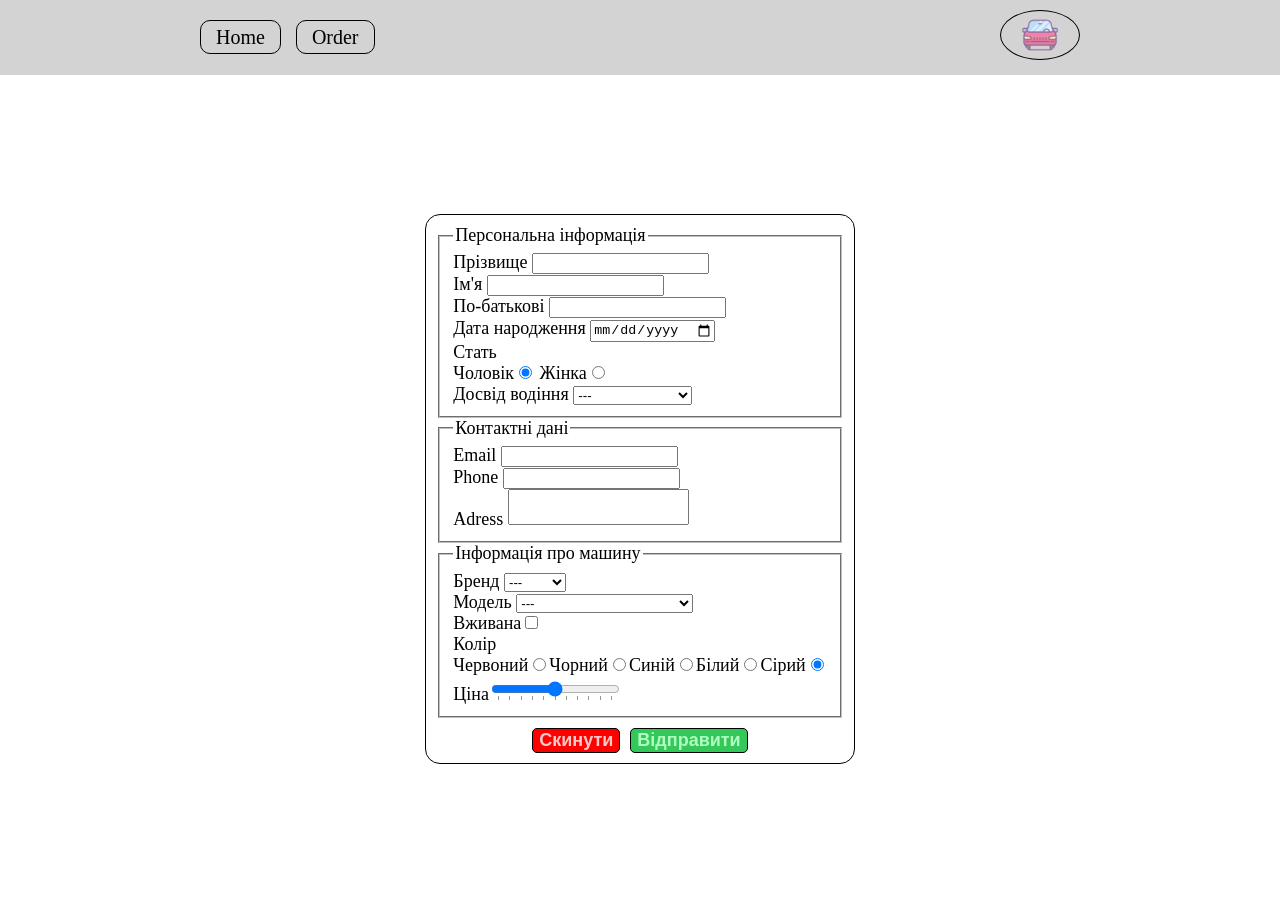
==== assets/pages/form.html @ 5463cb72 "Improve Car shop" ====
<!doctype html>
<html lang="en">
  <head>
    <meta charset="UTF-8" />
    <meta name="viewport" content="width=device-width, initial-scale=1.0" />
    <title>Car Shop - Form</title>
    <link rel="stylesheet" href="../styles/index.css" />
    <link rel="stylesheet" href="../styles/form.css" />
    <link
      rel="shortcut icon"
      href="../icons/icons8-car-32.ico"
      type="image/x-icon"
    />
  </head>
  <body>
    <header>
      <nav>
        <ul class="nav-list">
          <li><a href="../../index.html" class="nav-link">Home</a></li>
          <li><a href="./form.html" class="nav-link">Order</a></li>
        </ul>
        <img src="../icons/icons8-car-100.png" alt="Logo" class="logo-img" />
      </nav>
    </header>
    <main>
      <form>
        <!-- personal info -->
        <fieldset>
          <legend>Персональна інформація</legend>
          <div>
            <label for="last-name">Прізвище </label
            ><input type="text" id="last-name" required />
          </div>
          <div>
            <label for="first-name">Ім'я </label
            ><input type="text" id="first-name" required />
          </div>
          <div>
            <label for="patronymic">По-батькові </label
            ><input type="text" id="patronymic" required />
          </div>
          <div>
            <label for="birthday">Дата народження </label
            ><input type="date" id="birthday" required />
          </div>
          <div>
            <p>Стать</p>
            <label for="male">Чоловік</label
            ><input type="radio" name="radio" id="male" checked />
            <label for="female">Жінка</label
            ><input type="radio" name="radio" id="female" />
          </div>
          <div>
            <label for="drive-experience">Досвід водіння </label>
            <select id="drive-experience" required>
              <option value="">---</option>
              <option value="менше 1 року">менше 1 року</option>
              <option value="1 рік">1 рік</option>
              <option value="2 роки">2 роки</option>
              <option value="3 роки">3 роки</option>
              <option value="4 роки">4 роки</option>
              <option value="5 років">5 років</option>
              <option value="6 років">6 років</option>
              <option value="7 років">7 років</option>
              <option value="8 років">8 років</option>
              <option value="9 років">9 років</option>
              <option value="10 років">10 років</option>
              <option value="більше 10 років">більше 10 років</option>
            </select>
          </div>
        </fieldset>
        <!-- contacts -->
        <fieldset>
          <legend>Контактні дані</legend>
          <div>
            <label for="email">Email </label
            ><input type="email" id="email" required />
          </div>
          <div>
            <label for="phone">Phone </label
            ><input type="tel" id="phone" required />
          </div>
          <div>
            <label for="adress">Adress </label
            ><textarea id="adress" required></textarea>
          </div>
        </fieldset>
        <!-- car info  -->
        <fieldset>
          <legend>Інформація про машину</legend>
          <div>
            <label for="brand">Бренд</label>
            <select id="brand" required>
              <option value="">---</option>
              <option value="Ford">Ford</option>
              <option value="Toyota">Toyota</option>
              <option value="BMW">BMW</option>
            </select>
          </div>
          <div>
            <label for="model">Модель</label>
            <select id="model" required>
              <option value="">---</option>
              <option value="Mustang Mach-E">Mustang Mach-E</option>
              <option value="Ranger Raptor">Ranger Raptor</option>
              <option value="Corolla Cross">Corolla Cross</option>
              <option value="Hilux">Hilux</option>
              <option value="i5 xDrive40">i5 xDrive40</option>
              <option value="M4 Competetion M xDrive">
                M4 Competetion M xDrive
              </option>
            </select>
          </div>
          <div>
            <label for="checkbox">Вживана</label
            ><input type="checkbox" id="checkbox" />
          </div>
          <div>
            <p>Колір</p>
            <label for="red">Червоний</label
            ><input type="radio" name="color" id="red" /><label for="black"
              >Чорний</label
            ><input type="radio" name="color" id="black" /><label for="blue"
              >Синій</label
            ><input type="radio" name="color" id="blue" /><label for="white"
              >Білий</label
            ><input type="radio" name="color" id="white" /><label for="grey"
              >Сірий</label
            ><input type="radio" name="color" id="grey" checked />
          </div>
          <div>
            <label for="price">Ціна</label
            ><input
              type="range"
              id="price"
              min="15000"
              max="65000"
              step="5000"
              list="money"
            />
            <datalist id="money">
              <option value="15000"></option>
              <option value="20000"></option>
              <option value="25000"></option>
              <option value="30000"></option>
              <option value="35000"></option>
              <option value="40000"></option>
              <option value="45000"></option>
              <option value="50000"></option>
              <option value="55000"></option>
              <option value="60000"></option>
              <option value="65000"></option>
            </datalist>
          </div>
        </fieldset>
        <!-- buttons -->
        <div class="buttons">
          <input type="reset" value="Скинути" />
          <input type="submit" value="Відправити" />
        </div>
      </form>
    </main>
  </body>
</html>
---- assets/styles/index.css ----
* {
  box-sizing: border-box;
}

body {
  margin: 0;
}

/* header*/

nav {
  display: flex;
  justify-content: space-between;
  padding: 10px 300px;
  background-color: lightgray;
}

.nav-list {
  display: flex;
  align-items: center;
  list-style: none;
  padding: 0;
  gap: 15px;
}

.nav-link {
  font-size: 20px;
  padding: 5px 15px;
  border: 1px solid black;
  border-radius: 10px;
  text-decoration: none;
  color: black;
}

.nav-link:hover {
  transition: 0.3s;
  background-color: #e5e5e5;
}

.logo-img {
  height: 50px;
  padding: 5px 20px;
  border: solid 1px black;
  border-radius: 50%;
}

/* main */

main {
  margin: 0 15%;
}

.div-heading1 {
  text-align: center;
}

.logo-title {
  display: flex;
  padding-left: 3px;
  gap: 15px;
  align-items: center;
}

.heading3 {
  margin: 10px 0;
}

.brand-story {
  margin: 10px 0;
}

.description-models-div {
  display: flex;
  justify-content: space-between;
  margin: 0 15%; /* 225px */
}

.description-models-card {
  border: 1px solid black;
  border-radius: 25px;
  max-width: 400px;
  overflow: hidden;
}

.model-img {
  width: 400px;
}

.heading3-about-car {
  margin: 10px 10px;
}

.about-car {
  margin: 0 10px 10px 10px;
}

.div-response {
  width: fit-content;
  min-width: 100px;
  border: 1px solid black;
  border-radius: 15px;
  margin-bottom: 15px;
}

.heading4,
.p-response {
  margin: 10px 5px;
}

table,
thead,
tbody,
th,
td {
  border: 2px solid teal;
  text-align: center;
}

table {
  margin: auto;
  margin-top: 25px;
  margin-bottom: 25px;
}

caption {
  font-size: 20px;
}

th,
td {
  font-size: 18px;
}

/* footer */

footer {
  display: flex;
  justify-content: space-between;
  background-color: lightgray;
  padding: 5px 300px;
}

.footer-address {
  display: flex;
  align-items: center;
  justify-content: center;
  flex-direction: column;
}

.footer-link {
  text-decoration: none;
  color: black;
  cursor: pointer;
  padding: 5px 0;
}

/* to top btn*/

.to-top-btn {
  position: fixed;
  right: 20px;
  bottom: 10px;
  max-width: 50px;
  max-height: 50px;
  box-shadow: 0 0 5px rgba(0, 0, 0, 0.5);
  border: 1px solid black;
  border-radius: 50%;
}

.to-top-btn:hover {
  background-color: rgb(235, 235, 235);
  transition: 0.3s;
}

.to-top-img {
  width: 50px;
}

/* adaptability */

@media (max-width: 1700px) {
  .description-models-div {
    margin: 0 10%;
  }

  footer {
    padding: 5px 250px;
  }
}

@media (max-width: 1600px) {
  nav {
    padding: 10px 250px;
  }

  .description-models-div {
    margin: 0 8.5%;
  }

  footer {
    padding: 5px 250px;
  }
}

@media (max-width: 1450px) {
  nav {
    padding: 10px 200px;
  }

  .description-models-div {
    margin: 0 5%;
  }

  footer {
    padding: 5px 250px;
  }
}

@media (max-width: 1350px) {
  .description-models-div {
    margin: 0 3%;
  }

  footer {
    flex-direction: column;
    text-align: center;
    padding: 5px 0;
  }

  .footer-address {
    margin: 5px 0;
  }
}

@media (max-width: 1250px) {
  nav {
    padding: 10px 150px;
  }

  .description-models-div {
    margin: 0;
  }
}

@media (max-width: 1200px) {
  .description-models-div {
    align-items: center;
    flex-direction: column;
  }

  .description-models-card {
    margin: 10px 0;
  }
}

@media (max-width: 1050px) {
  nav {
    padding: 10px 100px;
  }
}

@media (max-width: 750px) {
  nav {
    padding: 10px 50px;
  }

  main {
    margin: 0 50px;
  }
}

@media (max-width: 600px) {
  nav {
    padding: 10px 25px;
  }

  main {
    margin: 0 25px;
  }
}
---- assets/styles/form.css ----
* {
  box-sizing: border-box;
}

main {
  display: flex;
  align-items: center;
  justify-content: center;
  font-size: 18px;
  margin: 0;
  height: 92vh;
}

form {
  border: 1px solid black;
  border-radius: 15px;
  padding: 10px;
  align-items: center;
}

p {
  margin: 0 0;
}

textarea {
  resize: none;
}

.buttons {
  display: flex;
  justify-content: center;
  gap: 10px;
}

input[type="reset"],
input[type="submit"] {
  font-size: 18px;
  border: 1px solid black;
  font-weight: bolder;
  border-radius: 5px;
  margin-top: 10px;
  cursor: pointer;
}

input[type="reset"] {
  background-color: red;
  color: rgb(255, 200, 200);
}

input[type="submit"] {
  background-color: rgb(52 199 89);
  color: rgb(175, 255, 195);
}
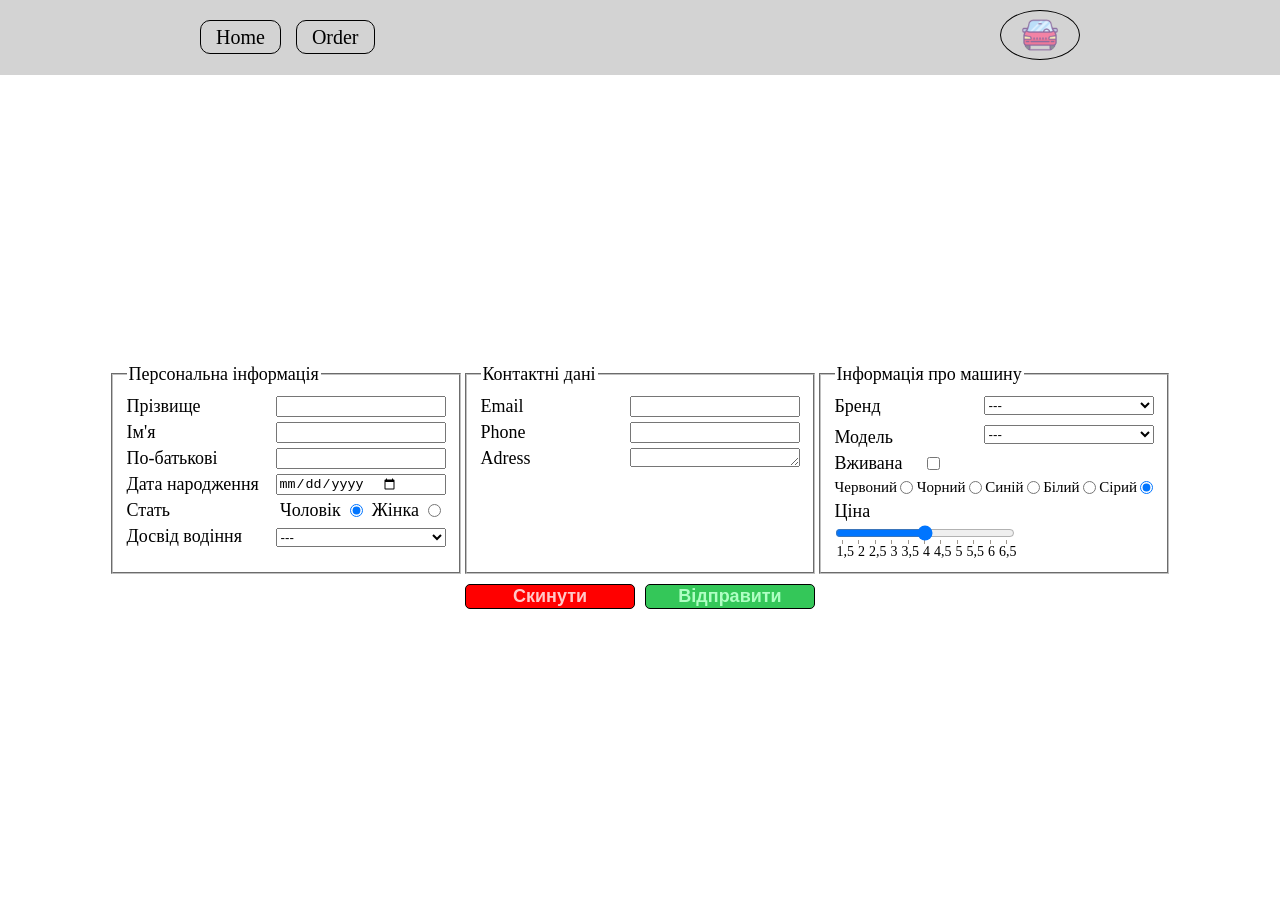
==== commit c35f6725: "Improve form" ====
--- a/assets/pages/form.html
+++ b/assets/pages/form.html
@@ -1,11 +1,10 @@
 <!doctype html>
-<html lang="en">
+<html lang="uk">
   <head>
     <meta charset="UTF-8" />
     <meta name="viewport" content="width=device-width, initial-scale=1.0" />
     <title>Car Shop - Form</title>
-    <link rel="stylesheet" href="../styles/index.css" />
-    <link rel="stylesheet" href="../styles/form.css" />
+    <link rel="stylesheet" href="../styles/style-form.css" />
     <link
       rel="shortcut icon"
       href="../icons/icons8-car-32.ico"
@@ -24,140 +23,137 @@
     </header>
     <main>
       <form>
-        <!-- personal info -->
-        <fieldset>
-          <legend>Персональна інформація</legend>
-          <div>
-            <label for="last-name">Прізвище </label
-            ><input type="text" id="last-name" required />
-          </div>
-          <div>
-            <label for="first-name">Ім'я </label
-            ><input type="text" id="first-name" required />
-          </div>
-          <div>
-            <label for="patronymic">По-батькові </label
-            ><input type="text" id="patronymic" required />
-          </div>
-          <div>
-            <label for="birthday">Дата народження </label
-            ><input type="date" id="birthday" required />
-          </div>
-          <div>
-            <p>Стать</p>
-            <label for="male">Чоловік</label
-            ><input type="radio" name="radio" id="male" checked />
-            <label for="female">Жінка</label
-            ><input type="radio" name="radio" id="female" />
-          </div>
-          <div>
-            <label for="drive-experience">Досвід водіння </label>
-            <select id="drive-experience" required>
-              <option value="">---</option>
-              <option value="менше 1 року">менше 1 року</option>
-              <option value="1 рік">1 рік</option>
-              <option value="2 роки">2 роки</option>
-              <option value="3 роки">3 роки</option>
-              <option value="4 роки">4 роки</option>
-              <option value="5 років">5 років</option>
-              <option value="6 років">6 років</option>
-              <option value="7 років">7 років</option>
-              <option value="8 років">8 років</option>
-              <option value="9 років">9 років</option>
-              <option value="10 років">10 років</option>
-              <option value="більше 10 років">більше 10 років</option>
-            </select>
-          </div>
-        </fieldset>
-        <!-- contacts -->
-        <fieldset>
-          <legend>Контактні дані</legend>
-          <div>
-            <label for="email">Email </label
-            ><input type="email" id="email" required />
-          </div>
-          <div>
-            <label for="phone">Phone </label
-            ><input type="tel" id="phone" required />
-          </div>
-          <div>
-            <label for="adress">Adress </label
-            ><textarea id="adress" required></textarea>
-          </div>
-        </fieldset>
-        <!-- car info  -->
-        <fieldset>
-          <legend>Інформація про машину</legend>
-          <div>
-            <label for="brand">Бренд</label>
-            <select id="brand" required>
-              <option value="">---</option>
-              <option value="Ford">Ford</option>
-              <option value="Toyota">Toyota</option>
-              <option value="BMW">BMW</option>
-            </select>
-          </div>
-          <div>
-            <label for="model">Модель</label>
-            <select id="model" required>
-              <option value="">---</option>
-              <option value="Mustang Mach-E">Mustang Mach-E</option>
-              <option value="Ranger Raptor">Ranger Raptor</option>
-              <option value="Corolla Cross">Corolla Cross</option>
-              <option value="Hilux">Hilux</option>
-              <option value="i5 xDrive40">i5 xDrive40</option>
-              <option value="M4 Competetion M xDrive">
-                M4 Competetion M xDrive
-              </option>
-            </select>
-          </div>
-          <div>
-            <label for="checkbox">Вживана</label
-            ><input type="checkbox" id="checkbox" />
-          </div>
-          <div>
-            <p>Колір</p>
-            <label for="red">Червоний</label
-            ><input type="radio" name="color" id="red" /><label for="black"
-              >Чорний</label
-            ><input type="radio" name="color" id="black" /><label for="blue"
-              >Синій</label
-            ><input type="radio" name="color" id="blue" /><label for="white"
-              >Білий</label
-            ><input type="radio" name="color" id="white" /><label for="grey"
-              >Сірий</label
-            ><input type="radio" name="color" id="grey" checked />
-          </div>
-          <div>
-            <label for="price">Ціна</label
-            ><input
-              type="range"
-              id="price"
-              min="15000"
-              max="65000"
-              step="5000"
-              list="money"
-            />
-            <datalist id="money">
-              <option value="15000"></option>
-              <option value="20000"></option>
-              <option value="25000"></option>
-              <option value="30000"></option>
-              <option value="35000"></option>
-              <option value="40000"></option>
-              <option value="45000"></option>
-              <option value="50000"></option>
-              <option value="55000"></option>
-              <option value="60000"></option>
-              <option value="65000"></option>
-            </datalist>
-          </div>
-        </fieldset>
+        <section class="content">
+          <!-- personal info -->
+          <fieldset class="personal-info">
+            <legend>Персональна інформація</legend>
+            <div>
+              <label for="last-name">Прізвище</label>
+              <label for="first-name">Ім'я</label>
+              <label for="patronymic">По-батькові</label>
+              <label for="birthday">Дата народження</label>
+              <label>Стать</label>
+              <label for="drive-experience">Досвід водіння </label>
+            </div>
+            <div>
+              <input type="text" id="last-name" required />
+              <input type="text" id="first-name" required />
+              <input type="text" id="patronymic" required />
+              <input type="date" id="birthday" required />
+              <div class="sex-radiobtn">
+                <label for="male">Чоловік</label
+                ><input type="radio" name="radio" id="male" checked />
+                <label for="female">Жінка</label
+                ><input type="radio" name="radio" id="female" />
+              </div>
+              <select id="drive-experience" required>
+                <option value="">---</option>
+                <option value="менше 1 року">менше 1 року</option>
+                <option value="1 рік">1 рік</option>
+                <option value="2 роки">2 роки</option>
+                <option value="3 роки">3 роки</option>
+                <option value="4 роки">4 роки</option>
+                <option value="5 років">5 років</option>
+                <option value="6 років">6 років</option>
+                <option value="7 років">7 років</option>
+                <option value="8 років">8 років</option>
+                <option value="9 років">9 років</option>
+                <option value="10 років">10 років</option>
+                <option value="більше 10 років">більше 10 років</option>
+              </select>
+            </div>
+          </fieldset>
+          <!-- contacts -->
+          <fieldset class="contact-data">
+            <legend>Контактні дані</legend>
+            <div>
+              <label for="email">Email </label>
+              <label for="phone">Phone </label>
+              <label for="adress">Adress </label>
+            </div>
+            <div>
+              <input type="email" id="email" required />
+              <input type="tel" id="phone" required />
+              <textarea id="adress" required></textarea>
+            </div>
+          </fieldset>
+          <!-- car info  -->
+          <fieldset>
+            <legend>Інформація про машину</legend>
+            <article class="brand-model">
+              <div>
+                <label for="brand">Бренд</label>
+                <label for="model">Модель</label>
+              </div>
+              <div>
+                <select id="brand" required>
+                  <option value="">---</option>
+                  <option value="Ford">Ford</option>
+                  <option value="Toyota">Toyota</option>
+                  <option value="BMW">BMW</option>
+                </select>
+                <select id="model" required>
+                  <option value="">---</option>
+                  <option value="Mustang Mach-E">Mustang Mach-E</option>
+                  <option value="Ranger Raptor">Ranger Raptor</option>
+                  <option value="Corolla Cross">Corolla Cross</option>
+                  <option value="Hilux">Hilux</option>
+                  <option value="i5 xDrive40">i5 xDrive40</option>
+                  <option value="M4 Competetion M xDrive">
+                    M4 Competetion M xDrive
+                  </option>
+                </select>
+              </div>
+            </article>
+            <article class="car-details">
+              <div class="used">
+                <label for="checkbox">Вживана</label>
+                <input type="checkbox" id="checkbox" />
+              </div>
+              <div class="color">
+                <label for="red">Червоний</label
+                ><input type="radio" name="color" id="red" /><label for="black"
+                  >Чорний</label
+                ><input type="radio" name="color" id="black" /><label for="blue"
+                  >Синій</label
+                ><input type="radio" name="color" id="blue" /><label for="white"
+                  >Білий</label
+                ><input type="radio" name="color" id="white" /><label for="grey"
+                  >Сірий</label
+                ><input type="radio" name="color" id="grey" checked />
+              </div>
+              <div class="price">
+                <label for="price">Ціна</label
+                ><input
+                  type="range"
+                  id="price"
+                  min="15000"
+                  max="65000"
+                  step="5000"
+                  list="money"
+                />
+                <datalist id="money">
+                  <option value="15000" label="1,5"></option>
+                  <option value="20000" label="2"></option>
+                  <option value="25000" label="2,5"></option>
+                  <option value="30000" label="3"></option>
+                  <option value="35000" label="3,5"></option>
+                  <option value="40000" label="4"></option>
+                  <option value="45000" label="4,5"></option>
+                  <option value="50000" label="5"></option>
+                  <option value="55000" label="5,5"></option>
+                  <option value="60000" label="6"></option>
+                  <option value="65000" label="6,5"></option>
+                </datalist>
+              </div>
+            </article>
+          </fieldset>
+        </section>
         <!-- buttons -->
-        <div class="buttons">
+        <section class="buttons">
           <input type="reset" value="Скинути" />
           <input type="submit" value="Відправити" />
-        </div>
+        </section>
       </form>
     </main>
   </body>
--- a/assets/styles/style-form.css
+++ b/assets/styles/style-form.css
@@ -0,0 +1,159 @@
+@import url(../styles/style.css);
+
+* {
+  box-sizing: border-box;
+}
+
+main {
+  display: flex;
+  align-items: center;
+  justify-content: center;
+  font-size: 18px;
+  margin: 0;
+  height: 92vh;
+}
+
+/* personal info */
+
+.content,
+fieldset,
+label,
+input,
+.sex-radiobtn,
+.drive-experience,
+article {
+  display: flex;
+}
+
+fieldset {
+  width: 350px;
+}
+
+.personal-info,
+.contact-data {
+  justify-content: space-between;
+}
+
+input,
+select,
+textarea {
+  width: 170px;
+}
+
+.sex-radiobtn {
+  justify-content: space-around;
+}
+
+input[type="radio"],
+input[type="checkbox"],
+input[type="range"] {
+  width: initial;
+  margin: 0;
+}
+
+label,
+input,
+select {
+  margin: 5px 0;
+}
+
+input[type="date"] {
+  margin: 0;
+}
+
+.personal-info select {
+  margin: 0;
+}
+
+/* contacts */
+
+textarea {
+  padding: 1px 2px;
+  height: 19px;
+  min-height: 19px;
+  max-height: 94px;
+  resize: vertical;
+}
+
+/* car info */
+
+fieldset:last-child {
+  flex-direction: column;
+}
+
+.brand-model {
+  justify-content: space-between;
+}
+
+.brand-model > div {
+  display: flex;
+  flex-direction: column;
+}
+
+.car-details {
+  display: flex;
+  flex-direction: column;
+}
+
+.car-details > div:first-child {
+  display: flex;
+  flex-direction: row;
+}
+
+.used {
+  gap: 25px;
+}
+
+.used * {
+  margin: 0;
+}
+
+.color {
+  display: flex;
+  flex-direction: row;
+  justify-content: space-between;
+  font-size: 15px;
+}
+
+.price > * {
+  margin: 0;
+}
+
+.price > input {
+  width: 180px;
+}
+
+datalist {
+  display: flex;
+  width: fit-content;
+  justify-content: space-around;
+  font-size: 14px;
+}
+
+/* buttons */
+
+.buttons {
+  display: flex;
+  justify-content: center;
+  gap: 10px;
+}
+
+input[type="reset"],
+input[type="submit"] {
+  font-size: 18px;
+  border: 1px solid black;
+  font-weight: bolder;
+  border-radius: 5px;
+  margin-top: 10px;
+  cursor: pointer;
+}
+
+input[type="reset"] {
+  background-color: red;
+  color: rgb(255, 200, 200);
+}
+
+input[type="submit"] {
+  background-color: rgb(52 199 89);
+  color: rgb(175, 255, 195);
+}
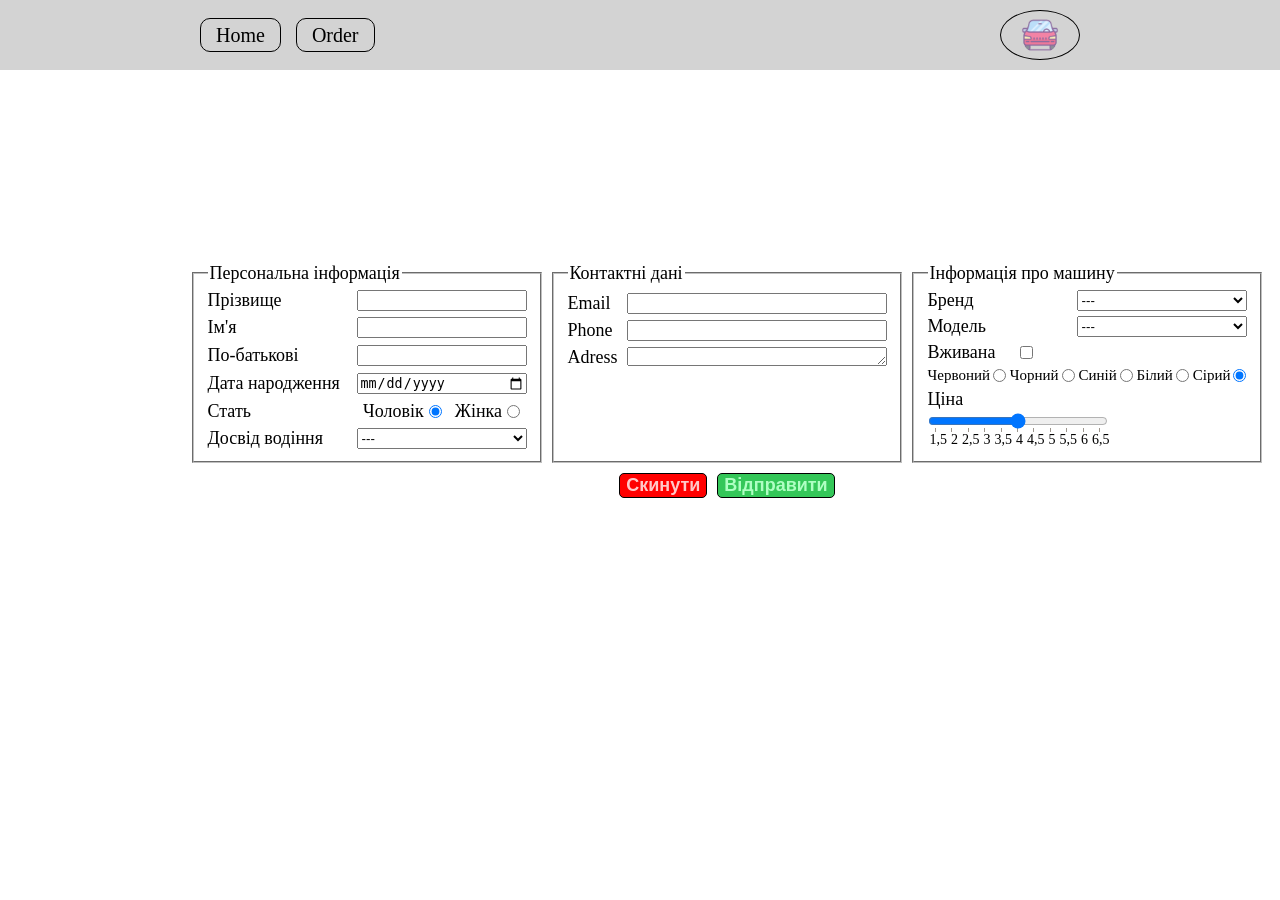
==== commit 07fa0c3b: "Fix bugs" ====
--- a/assets/pages/form.html
+++ b/assets/pages/form.html
@@ -25,27 +25,39 @@
       <form>
         <section class="content">
           <!-- personal info -->
-          <fieldset class="personal-info">
+          <fieldset>
             <legend>Персональна інформація</legend>
             <div>
               <label for="last-name">Прізвище</label>
-              <label for="first-name">Ім'я</label>
-              <label for="patronymic">По-батькові</label>
-              <label for="birthday">Дата народження</label>
-              <label>Стать</label>
-              <label for="drive-experience">Досвід водіння </label>
+              <input type="text" id="last-name" required />
             </div>
             <div>
-              <input type="text" id="last-name" required />
+              <label for="first-name">Ім'я</label>
               <input type="text" id="first-name" required />
+            </div>
+            <div>
+              <label for="patronymic">По-батькові</label>
               <input type="text" id="patronymic" required />
+            </div>
+            <div>
+              <label for="birthday">Дата народження</label>
               <input type="date" id="birthday" required />
+            </div>
+            <div>
+              <p>Стать</p>
               <div class="sex-radiobtn">
-                <label for="male">Чоловік</label
-                ><input type="radio" name="radio" id="male" checked />
-                <label for="female">Жінка</label
-                ><input type="radio" name="radio" id="female" />
+                <div>
+                  <label for="male">Чоловік</label
+                  ><input type="radio" name="radio" id="male" checked />
+                </div>
+                <div>
+                  <label for="female">Жінка</label
+                  ><input type="radio" name="radio" id="female" />
+                </div>
               </div>
+            </div>
+            <div>
+              <label for="drive-experience">Досвід водіння </label>
               <select id="drive-experience" required>
                 <option value="">---</option>
                 <option value="менше 1 року">менше 1 року</option>
@@ -68,85 +80,92 @@
             <legend>Контактні дані</legend>
             <div>
               <label for="email">Email </label>
-              <label for="phone">Phone </label>
-              <label for="adress">Adress </label>
+              <input type="email" id="email" required />
             </div>
             <div>
-              <input type="email" id="email" required />
+              <label for="phone">Phone </label>
               <input type="tel" id="phone" required />
+            </div>
+            <div>
+              <label for="adress">Adress </label>
               <textarea id="adress" required></textarea>
             </div>
           </fieldset>
           <!-- car info  -->
           <fieldset>
             <legend>Інформація про машину</legend>
-            <article class="brand-model">
+            <div>
+              <label for="brand">Бренд</label>
+              <select id="brand" required>
+                <option value="">---</option>
+                <option value="Ford">Ford</option>
+                <option value="Toyota">Toyota</option>
+                <option value="BMW">BMW</option>
+              </select>
+            </div>
+            <div>
+              <label for="model">Модель</label>
+              <select id="model" required>
+                <option value="">---</option>
+                <option value="Mustang Mach-E">Mustang Mach-E</option>
+                <option value="Ranger Raptor">Ranger Raptor</option>
+                <option value="Corolla Cross">Corolla Cross</option>
+                <option value="Hilux">Hilux</option>
+                <option value="i5 xDrive40">i5 xDrive40</option>
+                <option value="M4 Competetion M xDrive">
+                  M4 Competetion M xDrive
+                </option>
+              </select>
+            </div>
+            <div class="used">
+              <label for="checkbox">Вживана</label>
+              <input type="checkbox" id="checkbox" />
+            </div>
+            <div class="color">
               <div>
-                <label for="brand">Бренд</label>
-                <label for="model">Модель</label>
+                <label for="red">Червоний</label>
+                <input type="radio" name="color" id="red" />
               </div>
               <div>
-                <select id="brand" required>
-                  <option value="">---</option>
-                  <option value="Ford">Ford</option>
-                  <option value="Toyota">Toyota</option>
-                  <option value="BMW">BMW</option>
-                </select>
-                <select id="model" required>
-                  <option value="">---</option>
-                  <option value="Mustang Mach-E">Mustang Mach-E</option>
-                  <option value="Ranger Raptor">Ranger Raptor</option>
-                  <option value="Corolla Cross">Corolla Cross</option>
-                  <option value="Hilux">Hilux</option>
-                  <option value="i5 xDrive40">i5 xDrive40</option>
-                  <option value="M4 Competetion M xDrive">
-                    M4 Competetion M xDrive
-                  </option>
-                </select>
+                <label for="black">Чорний</label>
+                <input type="radio" name="color" id="black" />
               </div>
-            </article>
-            <article class="car-details">
-              <div class="used">
-                <label for="checkbox">Вживана</label>
-                <input type="checkbox" id="checkbox" />
+              <div>
+                <label for="blue">Синій</label>
+                <input type="radio" name="color" id="blue" />
               </div>
-              <div class="color">
-                <label for="red">Червоний</label
-                ><input type="radio" name="color" id="red" /><label for="black"
-                  >Чорний</label
-                ><input type="radio" name="color" id="black" /><label for="blue"
-                  >Синій</label
-                ><input type="radio" name="color" id="blue" /><label for="white"
-                  >Білий</label
-                ><input type="radio" name="color" id="white" /><label for="grey"
-                  >Сірий</label
-                ><input type="radio" name="color" id="grey" checked />
+              <div>
+                <label for="white">Білий</label>
+                <input type="radio" name="color" id="white" />
               </div>
-              <div class="price">
-                <label for="price">Ціна</label
-                ><input
-                  type="range"
-                  id="price"
-                  min="15000"
-                  max="65000"
-                  step="5000"
-                  list="money"
-                />
-                <datalist id="money">
-                  <option value="15000" label="1,5"></option>
-                  <option value="20000" label="2"></option>
-                  <option value="25000" label="2,5"></option>
-                  <option value="30000" label="3"></option>
-                  <option value="35000" label="3,5"></option>
-                  <option value="40000" label="4"></option>
-                  <option value="45000" label="4,5"></option>
-                  <option value="50000" label="5"></option>
-                  <option value="55000" label="5,5"></option>
-                  <option value="60000" label="6"></option>
-                  <option value="65000" label="6,5"></option>
-                </datalist>
+              <div>
+                <label for="grey">Сірий</label>
+                <input type="radio" name="color" id="grey" checked />
               </div>
-            </article>
+            </div>
+            <div class="price">
+              <p>Ціна</p>
+              <input
+                type="range"
+                min="15000"
+                max="65000"
+                step="5000"
+                list="money"
+              />
+              <datalist id="money">
+                <option value="15000" label="1,5"></option>
+                <option value="20000" label="2"></option>
+                <option value="25000" label="2,5"></option>
+                <option value="30000" label="3"></option>
+                <option value="35000" label="3,5"></option>
+                <option value="40000" label="4"></option>
+                <option value="45000" label="4,5"></option>
+                <option value="50000" label="5"></option>
+                <option value="55000" label="5,5"></option>
+                <option value="60000" label="6"></option>
+                <option value="65000" label="6,5"></option>
+              </datalist>
+            </div>
           </fieldset>
         </section>
         <!-- buttons -->
--- a/assets/styles/style-form.css
+++ b/assets/styles/style-form.css
@@ -1,122 +1,109 @@
 @import url(../styles/style.css);
 
-* {
-  box-sizing: border-box;
+:root {
+  --input-width: 170px;
 }
 
-main {
-  display: flex;
-  align-items: center;
-  justify-content: center;
+* {
+  margin: 0;
+}
+
+form {
+  width: fit-content;
+  margin: calc((65vh - 200px) / 2) auto;
   font-size: 18px;
-  margin: 0;
-  height: 92vh;
+}
+
+form > section {
+  gap: 10px;
 }
 
 /* personal info */
 
 .content,
-fieldset,
-label,
-input,
-.sex-radiobtn,
-.drive-experience,
-article {
+fieldset div {
   display: flex;
 }
 
 fieldset {
+  display: flex;
+  flex-direction: column;
+  justify-content: space-between;
   width: 350px;
+  height: 200px;
 }
 
-.personal-info,
-.contact-data {
+fieldset > div {
   justify-content: space-between;
 }
 
-input,
+input[type="text"],
+input[type="date"],
+input[type="text"],
 select,
-textarea {
-  width: 170px;
+textarea,
+.sex-radiobtn {
+  width: var(--input-width);
 }
 
 .sex-radiobtn {
   justify-content: space-around;
 }
 
+.sex-radiobtn > div {
+  gap: 5px;
+}
+
+select,
+div:has(input[type="radio"]) > label,
 input[type="radio"],
 input[type="checkbox"],
 input[type="range"] {
-  width: initial;
-  margin: 0;
-}
-
-label,
-input,
-select {
-  margin: 5px 0;
-}
-
-input[type="date"] {
-  margin: 0;
-}
-
-.personal-info select {
-  margin: 0;
+  cursor: pointer;
 }
 
 /* contacts */
+
+.contact-data {
+  justify-content: start;
+}
+
+.contact-data > div {
+  margin: 3px 0;
+}
+
+.contact-data input,
+.contact-data textarea {
+  width: calc(var(--input-width) + 90px);
+}
 
 textarea {
   padding: 1px 2px;
   height: 19px;
   min-height: 19px;
-  max-height: 94px;
+  max-height: 104px;
   resize: vertical;
 }
 
 /* car info */
 
-fieldset:last-child {
-  flex-direction: column;
-}
-
-.brand-model {
-  justify-content: space-between;
-}
-
-.brand-model > div {
-  display: flex;
-  flex-direction: column;
-}
-
-.car-details {
-  display: flex;
-  flex-direction: column;
-}
-
-.car-details > div:first-child {
-  display: flex;
-  flex-direction: row;
-}
-
 .used {
+  justify-content: start;
   gap: 25px;
-}
-
-.used * {
-  margin: 0;
 }
 
 .color {
   display: flex;
   flex-direction: row;
-  justify-content: space-between;
   font-size: 15px;
 }
 
-.price > * {
-  margin: 0;
+.color div {
+  gap: 3px;
+}
+
+.price {
+  flex-direction: column;
 }
 
 .price > input {
@@ -135,16 +122,15 @@
 .buttons {
   display: flex;
   justify-content: center;
-  gap: 10px;
 }
 
 input[type="reset"],
 input[type="submit"] {
+  margin-top: 10px;
+  border: 1px solid black;
+  border-radius: 5px;
   font-size: 18px;
-  border: 1px solid black;
   font-weight: bolder;
-  border-radius: 5px;
-  margin-top: 10px;
   cursor: pointer;
 }
 
